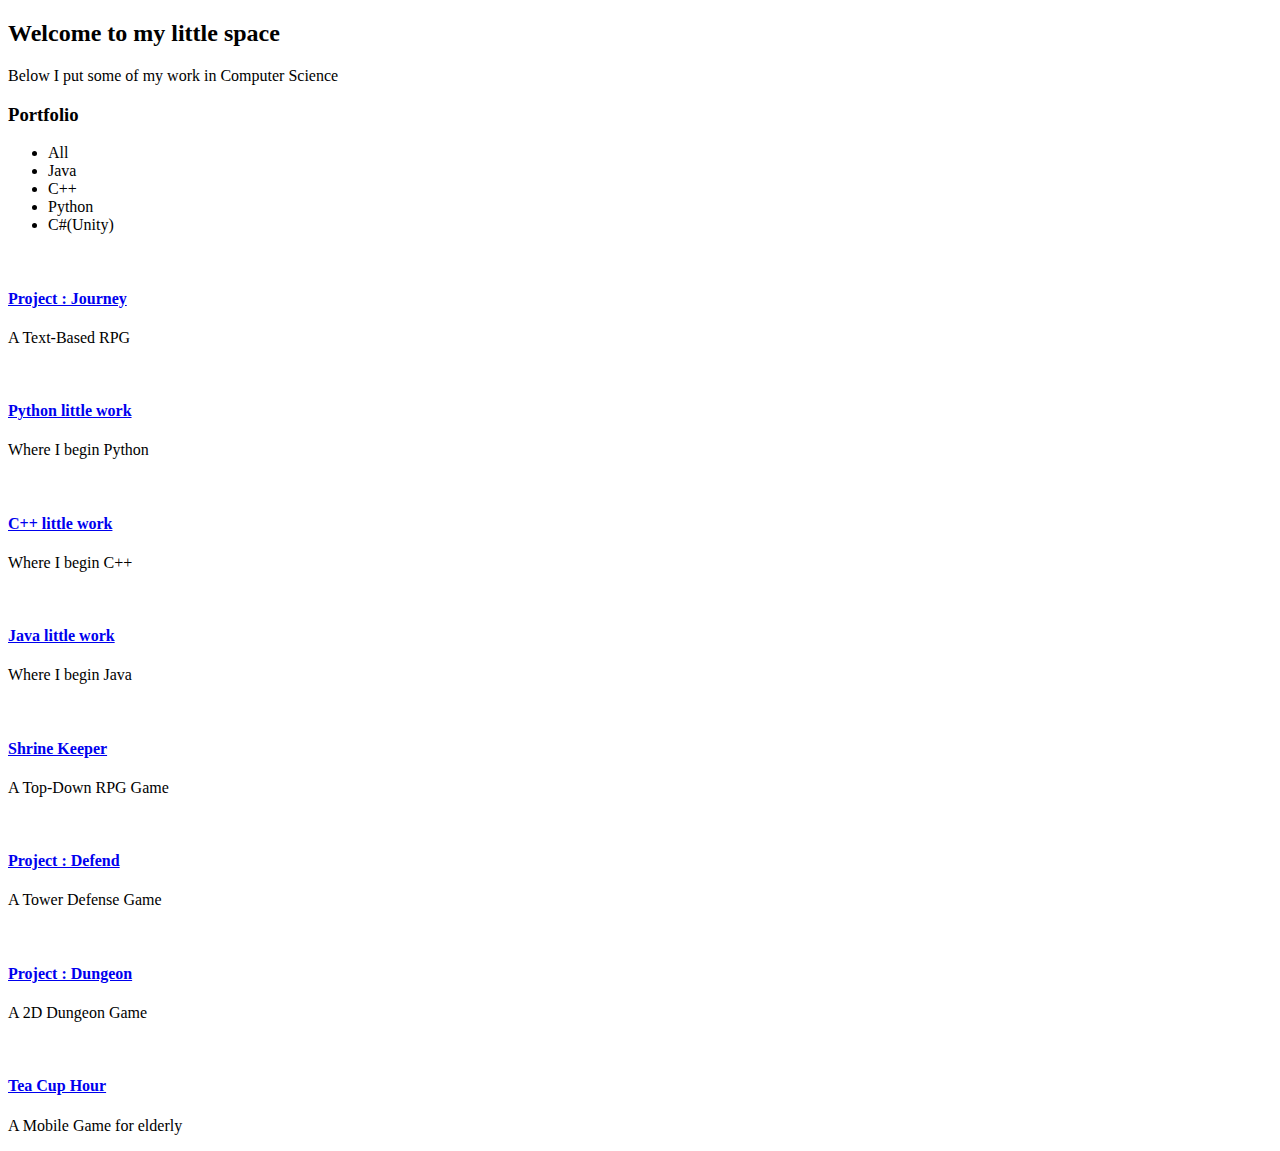
==== index.html @ df6e14f5 "Add files via upload" ====
<!DOCTYPE html>
<html lang="en">

<head>
  <meta charset="utf-8">
  <meta content="width=device-width, initial-scale=1.0" name="viewport">

  <title>Mack Space</title>

  <link href="assets/vendor/aos/aos.css" rel="stylesheet">
  <link href="assets/vendor/bootstrap/css/bootstrap.min.css" rel="stylesheet">
  <script src="assets/vendor/aos/aos.js"></script>
  <script src="assets/vendor/bootstrap/js/bootstrap.bundle.min.js"></script>
  <script src="assets/vendor/isotope-layout/isotope.pkgd.min.js"></script>

  <link href="assets/css/style.css" rel="stylesheet">

  <script src="assets/js/main.js"></script>
</head>

<body>
  <section id="hero">
    <div class="hero-container">
            <div class="carousel-container">
              <div class="container">
                <h2 class="animate__animated animate__fadeInDown">Welcome to my little space</h2>
                <p class="animate__animated animate__fadeInUp">Below I put some of my work in Computer Science </p>
            </div>
      </div>
  </section>

  <main id="main">
    <section id="portfolio" class="section-bg">
      <div class="container" data-aos="fade-up">

        <header class="section-header">
          <h3 class="section-title"> Portfolio</h3>
        </header>

        <div class="row" data-aos="fade-up" data-aos-delay="100">
      <div class=" col-lg-12">
          <ul id="portfolio-flters">
            <li data-filter="*" class="filter-active">All</li>
            <li data-filter=".filter-java">Java</li>
            <li data-filter=".filter-cplus">C++</li>
            <li data-filter=".filter-python">Python</li>
            <li data-filter=".filter-csharp">C#(Unity)</li>
          </ul>
        </div>
      </div>

      <div class="row portfolio-container" data-aos="fade-up" data-aos-delay="200">
        <div class="col-lg-4 col-md-6 portfolio-item filter-java">
          <div class="portfolio-wrap">
            <figure>
              <a href="portfolio-journey.html"><img src="assets/img/portfolio/txtRPG.jpg" class="img-fluid" alt=""></a>
            </figure>
            <div class="portfolio-info">
              <h4><a href="portfolio-journey.html">Project : Journey</a></h4>
              <p>A Text-Based RPG</p>
            </div>
          </div>
        </div>

        <div class="col-lg-4 col-md-6 portfolio-item filter-python">
          <div class="portfolio-wrap">
            <figure>
              <a href="portfolio-python.html"><img src="assets/img/portfolio/lil_Python.jpg" class="img-fluid" alt=""></a>
            </figure>
            <div class="portfolio-info">
              <h4><a href="portfolio-python.html">Python little work</a></h4>
              <p>Where I begin Python</p>
            </div>
          </div>
        </div>

        <div class="col-lg-4 col-md-6 portfolio-item filter-cplus">
          <div class="portfolio-wrap">
            <figure>
              <a href="portfolio-cplus.html"><img src="assets/img/portfolio/lil_C++.jpg" class="img-fluid" alt=""></a>
            </figure>
            <div class="portfolio-info">
              <h4><a href="portfolio-cplus.html">C++ little work</a></h4>
              <p>Where I begin C++</p>
            </div>
          </div>
        </div>

        <div class="col-lg-4 col-md-6 portfolio-item filter-java">
          <div class="portfolio-wrap">
            <figure>
              <a href="portfolio-java.html"><img src="assets/img/portfolio/lil_Java.jpg" class="img-fluid" alt=""></a>
            </figure>

            <div class="portfolio-info">
              <h4><a href="portfolio-java.html">Java little work</a></h4>
              <p>Where I begin Java</p>
            </div>
          </div>
        </div>

        <div class="col-lg-4 col-md-6 portfolio-item filter-csharp">
          <div class="portfolio-wrap">
            <figure>
              <a href="portfolio-fyp.html"><img src="assets/img/portfolio/fyp.jpg" class="img-fluid" alt=""></a>
            </figure>

            <div class="portfolio-info">
              <h4><a href="portfolio-fyp.html">Shrine Keeper</a></h4>
              <p>A Top-Down RPG Game</p>
            </div>
          </div>
        </div>

        <div class="col-lg-4 col-md-6 portfolio-item filter-csharp">
          <div class="portfolio-wrap">
            <figure>
              <a href="portfolio-defend.html"><img src="assets/img/portfolio/defend.jpg" class="img-fluid" alt=""></a>
            </figure>

            <div class="portfolio-info">
              <h4><a href="portfolio-defend.html">Project : Defend</a></h4>
              <p>A Tower Defense Game</p>
            </div>
          </div>
        </div>

        <div class="col-lg-4 col-md-6 portfolio-item filter-java">
          <div class="portfolio-wrap">
            <figure>
              <a href="portfolio-dungeon.html"><img src="assets/img/portfolio/dungeon.jpg" class="img-fluid" alt=""></a>
            </figure>
            <div class="portfolio-info">
              <h4><a href="portfolio-dungeon.html">Project : Dungeon</a></h4>
              <p>A 2D Dungeon Game</p>
            </div>
          </div>
        </div>

        <div class="col-lg-4 col-md-6 portfolio-item filter-java">
          <div class="portfolio-wrap">
            <figure>
              <a href="portfolio-cuptea.html"><img src="assets/img/portfolio/cup.jpg" class="img-fluid" alt=""></a>
            </figure>
            <div class="portfolio-info">
              <h4><a href="portfolio-cuptea.html">Tea Cup Hour</a></h4>
              <p>A Mobile Game for elderly</p>
            </div>
          </div>
        </div>

      </div>
      </div>
    </section>
</body>

</html>
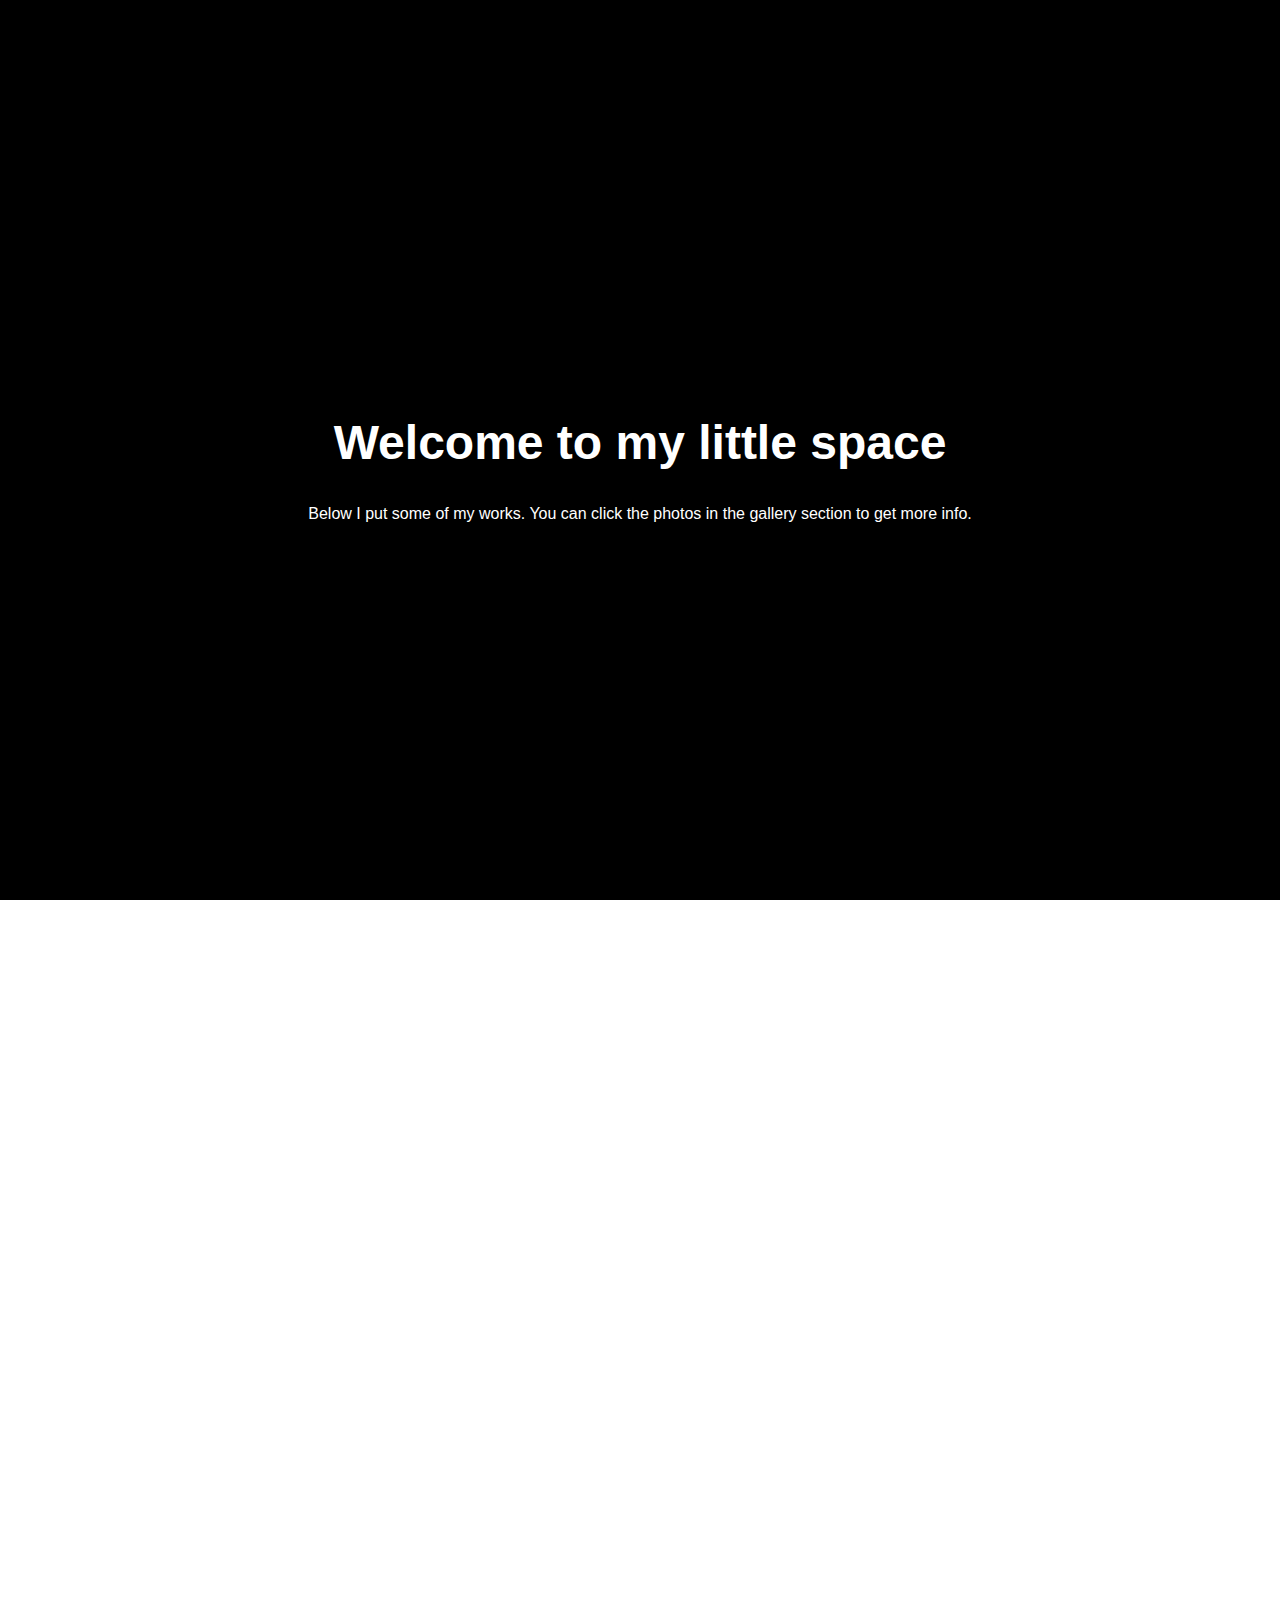
==== commit f63ab344: "Update index.html" ====
--- a/index.html
+++ b/index.html
@@ -24,7 +24,7 @@
             <div class="carousel-container">
               <div class="container">
                 <h2 class="animate__animated animate__fadeInDown">Welcome to my little space</h2>
-                <p class="animate__animated animate__fadeInUp">Below I put some of my work in Computer Science </p>
+                <p class="animate__animated animate__fadeInUp">Below I put some of my works. You can click the photos in the gallery section to get more info.</p>
             </div>
       </div>
   </section>
--- a/assets/css/style.css
+++ b/assets/css/style.css
@@ -0,0 +1,210 @@
+body {
+    background: #fff;
+    color: #666666;
+    font-family: "Open Sans", sans-serif;
+  }
+  
+  p {
+    padding: 0;
+    margin: 0 0 30px 0;
+  }
+  
+  h1, h2, h3, h4, h5, h6 {
+    font-family: "Montserrat", sans-serif;
+    font-weight: 400;
+    margin: 0 0 20px 0;
+    padding: 0;
+  }
+  
+  /*--------------------------------------------------------------
+  # Hero Section
+  --------------------------------------------------------------*/
+  #hero {
+    width: 100%;
+    height: 100vh;
+    background: #000;
+    overflow: hidden;
+    position: relative;
+  }
+  @media (max-height: 500px) {
+    #hero {
+      height: 150vh;
+    }
+  }
+  #hero .carousel, #hero .carousel-inner, #hero .carousel-item, #hero .carousel-item::before {
+    position: absolute;
+    top: 0;
+    right: 0;
+    left: 0;
+    bottom: 0;
+  }
+  #hero .carousel-item {
+    background-size: cover;
+    background-position: center;
+    background-repeat: no-repeat;
+  }
+  #hero .carousel-item::before {
+    content: "";
+    background-color: rgba(0, 0, 0, 0.7);
+  }
+  #hero .carousel-container {
+    display: flex;
+    justify-content: center;
+    align-items: center;
+    position: absolute;
+    bottom: 0;
+    top: 70px;
+    left: 50px;
+    right: 50px;
+  }
+  #hero .container {
+    text-align: center;
+  }
+  #hero h2 {
+    color: #fff;
+    margin-bottom: 30px;
+    font-size: 48px;
+    font-weight: 700;
+  }
+  @media (max-width: 768px) {
+    #hero h2 {
+      font-size: 28px;
+    }
+  }
+  #hero p {
+    width: 80%;
+    margin: 0 auto 30px auto;
+    color: #fff;
+  }
+  @media (min-width: 1024px) {
+    #hero p {
+      width: 60%;
+    }
+  }
+  #hero .carousel-control-next-icon, #hero .carousel-control-prev-icon {
+    background: none;
+    font-size: 32px;
+    line-height: 1;
+  }
+  #hero .carousel-indicators li {
+    cursor: pointer;
+  }
+  
+  /* Sections Header
+  --------------------------------*/
+  .section-header h3 {
+    font-size: 32px;
+    color: #111;
+    text-transform: uppercase;
+    text-align: center;
+    font-weight: 700;
+    position: relative;
+    padding-bottom: 15px;
+  }
+  .section-header h3::before {
+    content: "";
+    position: absolute;
+    display: block;
+    width: 240px;
+    height: 1px;
+    background: #ddd;
+    bottom: 1px;
+    left: calc(50% - 120px);
+  }
+  .section-header h3::after {
+    content: "";
+    position: absolute;
+    display: block;
+    width: 60px;
+    height: 3px;
+    background: #f1b81b;
+    bottom: 0;
+    left: calc(50% - 30px);
+  }
+  /* Portfolio Section
+  --------------------------------*/
+  #portfolio {
+    padding: 60px 0;
+  }
+  #portfolio #portfolio-flters {
+    padding: 0;
+    margin: 5px 0 35px 0;
+    list-style: none;
+    text-align: center;
+  }
+  #portfolio #portfolio-flters li {
+    cursor: pointer;
+    margin: 15px 15px 15px 0;
+    display: inline-block;
+    padding: 10px 20px;
+    font-size: 12px;
+    line-height: 20px;
+    color: #666666;
+    border-radius: 4px;
+    text-transform: uppercase;
+    background: #fff;
+    margin-bottom: 5px;
+    transition: all 0.3s ease-in-out;
+  }
+  #portfolio #portfolio-flters li:hover, #portfolio #portfolio-flters li.filter-active {
+    background: #f1b81b;
+    color: #fff;
+  }
+  #portfolio #portfolio-flters li:last-child {
+    margin-right: 0;
+  }
+  #portfolio .portfolio-wrap {
+    box-shadow: 0px 2px 12px rgba(0, 0, 0, 0.08);
+    transition: 0.3s;
+  }
+  #portfolio .portfolio-wrap:hover {
+    box-shadow: 0px 4px 14px rgba(0, 0, 0, 0.16);
+  }
+  #portfolio .portfolio-item {
+    position: relative;
+    height: 360px;
+    overflow: hidden;
+  }
+  #portfolio .portfolio-item figure {
+    background: #000;
+    overflow: hidden;
+    height: 240px;
+    position: relative;
+    border-radius: 4px 4px 0 0;
+    margin: 0;
+  }
+
+  #portfolio .portfolio-wrap img {
+    width: calc(100% + 200px);
+    max-width: calc(100% + 200px);
+  }
+
+
+  #portfolio .portfolio-item figure:hover img {
+    opacity: 0.4;
+    transition: 0.3s;
+  }
+  #portfolio .portfolio-item .portfolio-info {
+    background: #fff;
+    text-align: center;
+    padding: 30px;
+    height: 90px;
+    border-radius: 0 0 3px 3px;
+  }
+  #portfolio .portfolio-item .portfolio-info h4 {
+    font-size: 18px;
+    line-height: 1px;
+    font-weight: 700;
+    margin-bottom: 18px;
+    padding-bottom: 0;
+  }
+  #portfolio .portfolio-item .portfolio-info h4 a {
+    color: #333;
+  }
+  #portfolio .portfolio-item .portfolio-info p {
+    padding: 0;
+    margin: 0;
+    color: #b8b8b8;
+    font-weight: 500;
+    font-size: 14px;
+  }